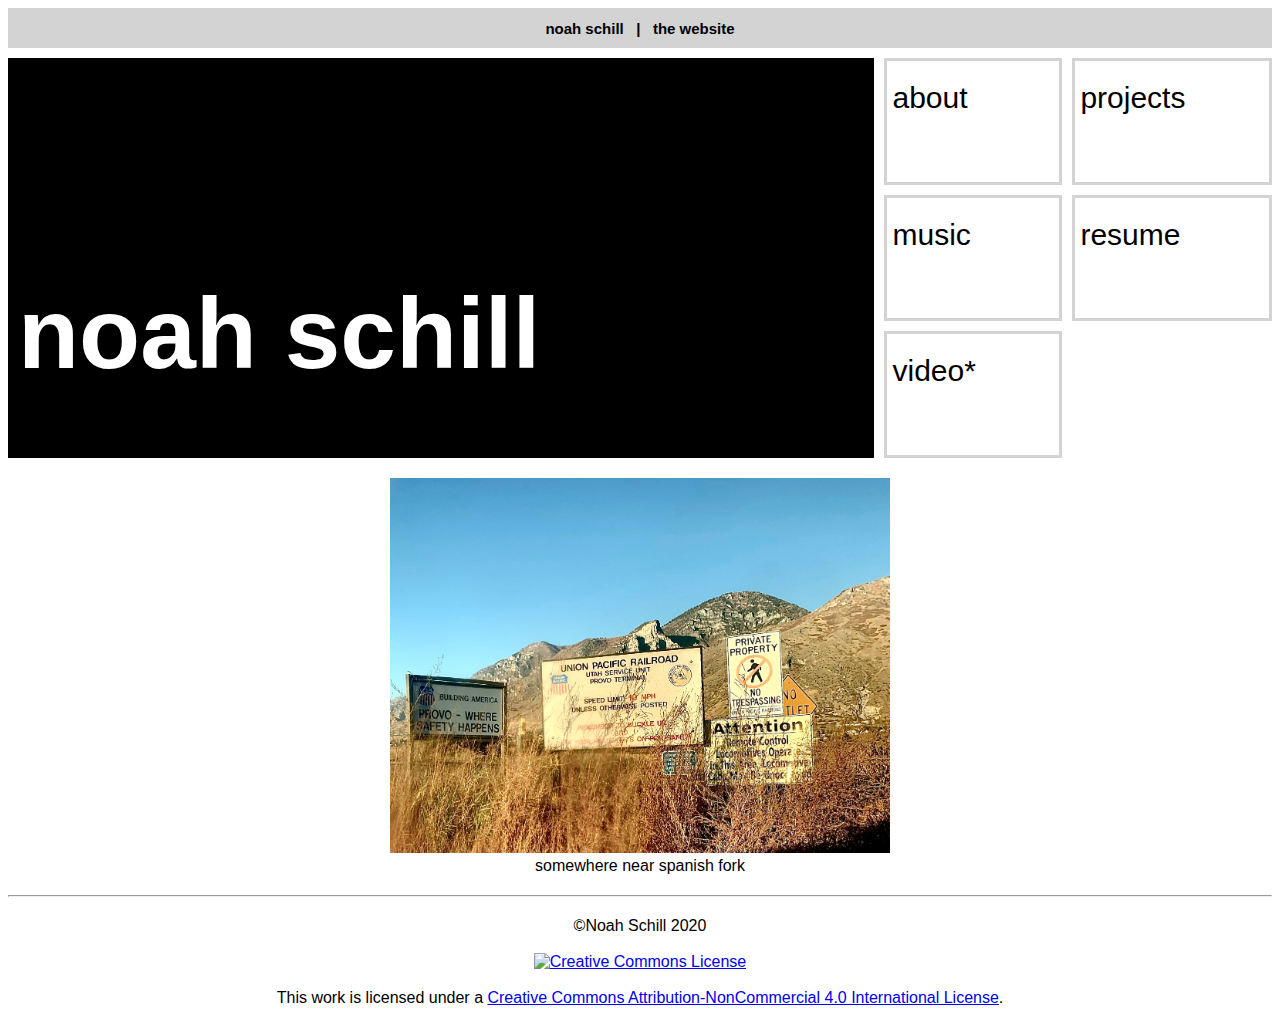
==== index.html @ 709e47fa "pushing website" ====
<!--
Project:  Personal Website
Name: Noah Schill
Submitted: 13 Nov 2020

I declare that the following source code was written by me, or provided
by the instructor for this project. I understand that copying source
code from any other source, providing source code to another student,
or leaving my code on a public web site constitutes cheating.
I acknowledge that  If I am found in violation of this policy this may result
in a zero grade, a permanent record on file and possibly immediate failure of the class.

Reflection:

--!>
<!-- TODO: write reflection -->

<!DOCTYPE html>
<!DOCTYPE html>
<html lang="en" dir="ltr">
  <head>
    <meta charset="utf-8">
    <link rel="stylesheet" href="/css/main.css">
    <title></title>
  </head>
  <meta name="viewport" content="width=device-width, initial-scale=1.0">
  <body>
    <header>
      <h2>noah schill &nbsp;  | &nbsp; the website</h2>
    </header>
    <div class="main">
      <div class="name">
        <h1>noah schill</h1>
      </div>
      <div class="nav">
        <a id="projects-link" class="section-link" style="grid-column:2; grid-row:1" target="_blank" href="https://github.com/nrsmac">projects</a>
        <a id="about-link" class="section-link" href="#" style="">about</a>
        <a id="music-link" class="section-link" target="_blank" href="https://noahschill.bandcamp.com/" style="">music</a>
        <a id="resume-link" class="section-link" target="_blank" href="https://www.linkedin.com/in/noah-schill/" style-"">resume</a>
        <a id="video-link" class="section-link" href="#" style-"">video*</a>

      </div>
    </div>


    <div id="modal">
          <div id="modal-box">
            <span id="close-btn">&#10005;</span>
            <h1 id="section-name"></h1>
            <div id="section-container">
            </div>
          </div>
        </div>

        <div id="photo">
          <figure>
 <img src="img/train.jpg" alt="area around train tracks">
 <figcaption style="text-align: center">somewhere near spanish fork</figcaption>
</figure>
        </div>
        <hr>



    <div id="license">
      <span>&copy;Noah Schill 2020</span><br><br>
      <a rel="license" href="http://creativecommons.org/licenses/by-nc/4.0/"><img alt="Creative Commons License" style="border-width:0" src="https://i.creativecommons.org/l/by-nc/4.0/88x31.png" /></a><br><br><span>This work is licensed under a </span><a rel="license" href="http://creativecommons.org/licenses/by-nc/4.0/">Creative Commons Attribution-NonCommercial 4.0 International License</a>.
<br><br>
    </div>

  </body>
  <script src="js/main.js"></script>
</html>
---- css/main.css ----
/*
Project:  Personal Website
Name: Noah Schill
Submitted: 13 Nov 2020

I declare that the following source code was written by me, or provided
by the instructor for this project. I understand that copying source
code from any other source, providing source code to another student,
or leaving my code on a public web site constitutes cheating.
I acknowledge that  If I am found in violation of this policy this may result
in a zero grade, a permanent record on file and possibly immediate failure of the class.

*/
body{
  font-family: Helvetia, sans-serif;
}

#license {
  margin-top: 20px;
  text-align: center;
}

header {
  text-align: center;
  background-color: #D3D3D3;
  margin:none;
  height: 40px;
  display: grid;
  margin-bottom: 10px;
  font-size: 10px;
}

.header h2 {
  margin: auto;
}

.main {
  display: flex;
  flex-direction: row;
  justify-content: flex-start;
  align-items: center;
  gap: 10px;
}

.name {
  background-color: black;
  color: white;
  font-size: 50px;
  align-content: flex-end;
  padding-left: 10px;
  display: flex;
  flex-grow: 2;
  height:400px;
}

.name h1 {
  align-self: flex-end;
}

.nav {
  flex-grow: 1;
  display: grid;
  grid-auto-rows:
  grid-template-rows: repeat(3, 100px);
  gap:10px;
  justify-content: stretch;
  height: 400px;
}

.nav .left {
  grid-column: 1;
}

.nav .right {
  grid-column: 2;
}

.nav a caption {
  font-size: 10px;
  color: red;
}

.nav a {
  padding-left: 5px;
  padding-top: 20px;
  font-size: 30px;
  color: black;
  text-decoration: none;
  border: 3px solid #D3D3D3;
}

.nav a:hover {
  background-color: grey;
  transition: background-color 0.4s;
}

#modal{
  display: none;
  width: 100%;
  height: 100%;
  position: fixed;
  left: 0;
  top: 0;
  z-index: 1;
	font-size: 20px;
  background-color: rgba(0, 0, 0, 0.29);
}

#modal-box {
 height: auto;
  margin: auto;
  z-index: 2;
  margin-top:10px;
  margin-left: 10px;
    margin-right: 10px;
	margin-bottom: 10px;
padding: 5px 30px 5px 30px;
align-items:center;
background-color: #D3D3D3;
min-height: 200px;
padding-bottom: 20px;


}

#sectionContainer {
  align-items: center;
}

#close-btn {
  padding-top: 10px;
  float: right;
  font-size: 50px;
  cursor: pointer;
	display:absolute;
}

#close-btn:hover {
  color: white;
}

figure {
  margin-top: 20px;
  margin-bottom: 20px;
  text-align: center;
}

figure img {
  width:500px;
}



@media only screen and (max-width: 1000px) {
  .main {
    flex-direction: column;
    justify-content: flex-start;
    align-items: stretch;
  }
  figure img {
    width:100%;
  }
  .name {
    flex-grow: 1;
  }

  .nav {
    flex-grow: 2;
  }
}
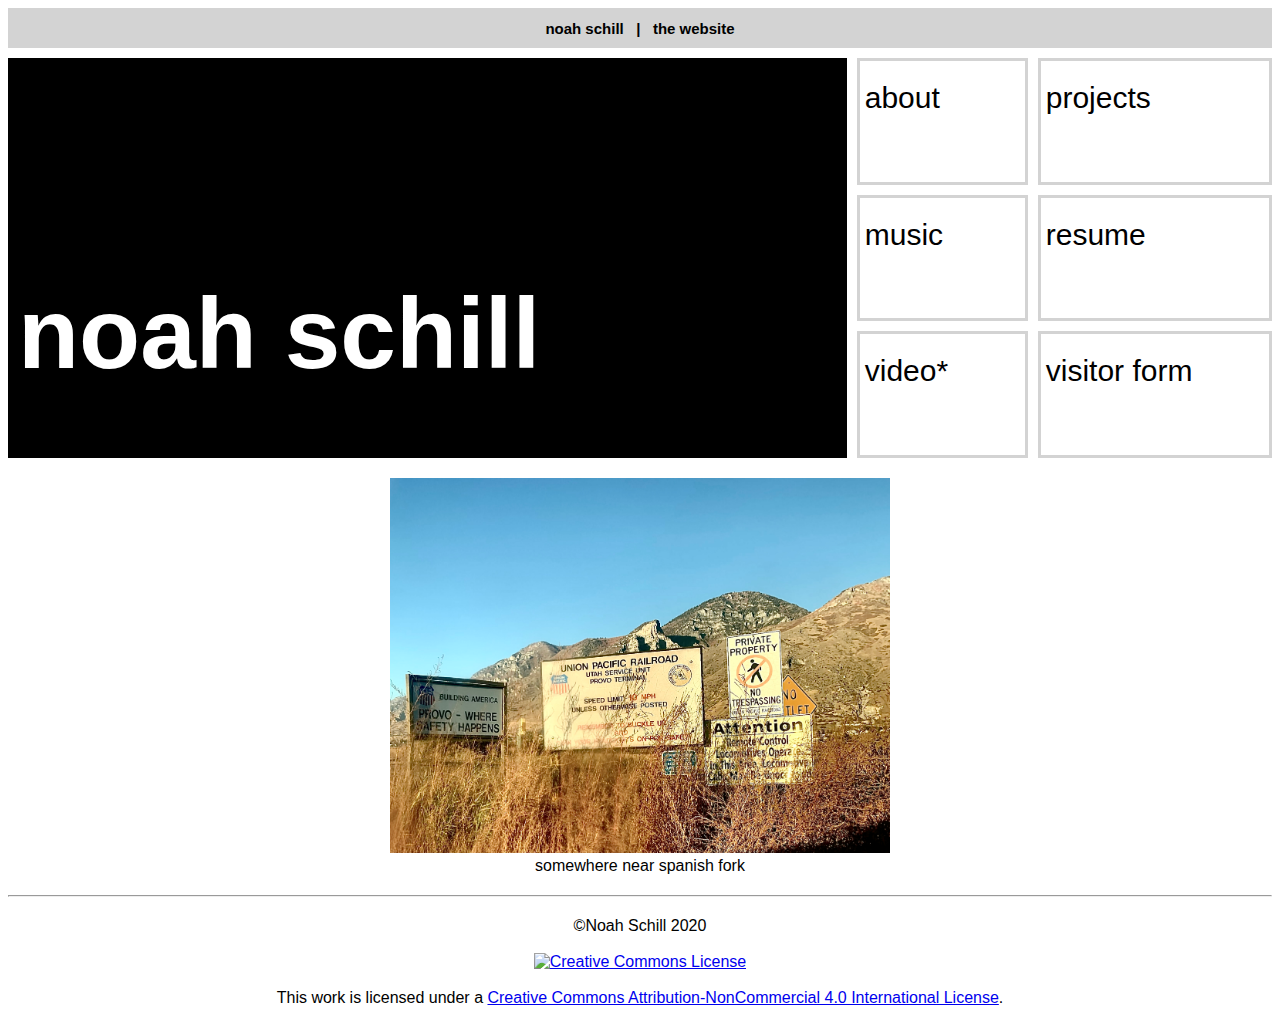
==== commit 5f590e38: "tried to do regex eval" ====
--- a/index.html
+++ b/index.html
@@ -38,7 +38,7 @@
         <a id="music-link" class="section-link" target="_blank" href="https://noahschill.bandcamp.com/" style="">music</a>
         <a id="resume-link" class="section-link" target="_blank" href="https://www.linkedin.com/in/noah-schill/" style-"">resume</a>
         <a id="video-link" class="section-link" href="#" style-"">video*</a>
-
+	<a id="form-link" class-"section-link" href="form">visitor form</a>
       </div>
     </div>
 
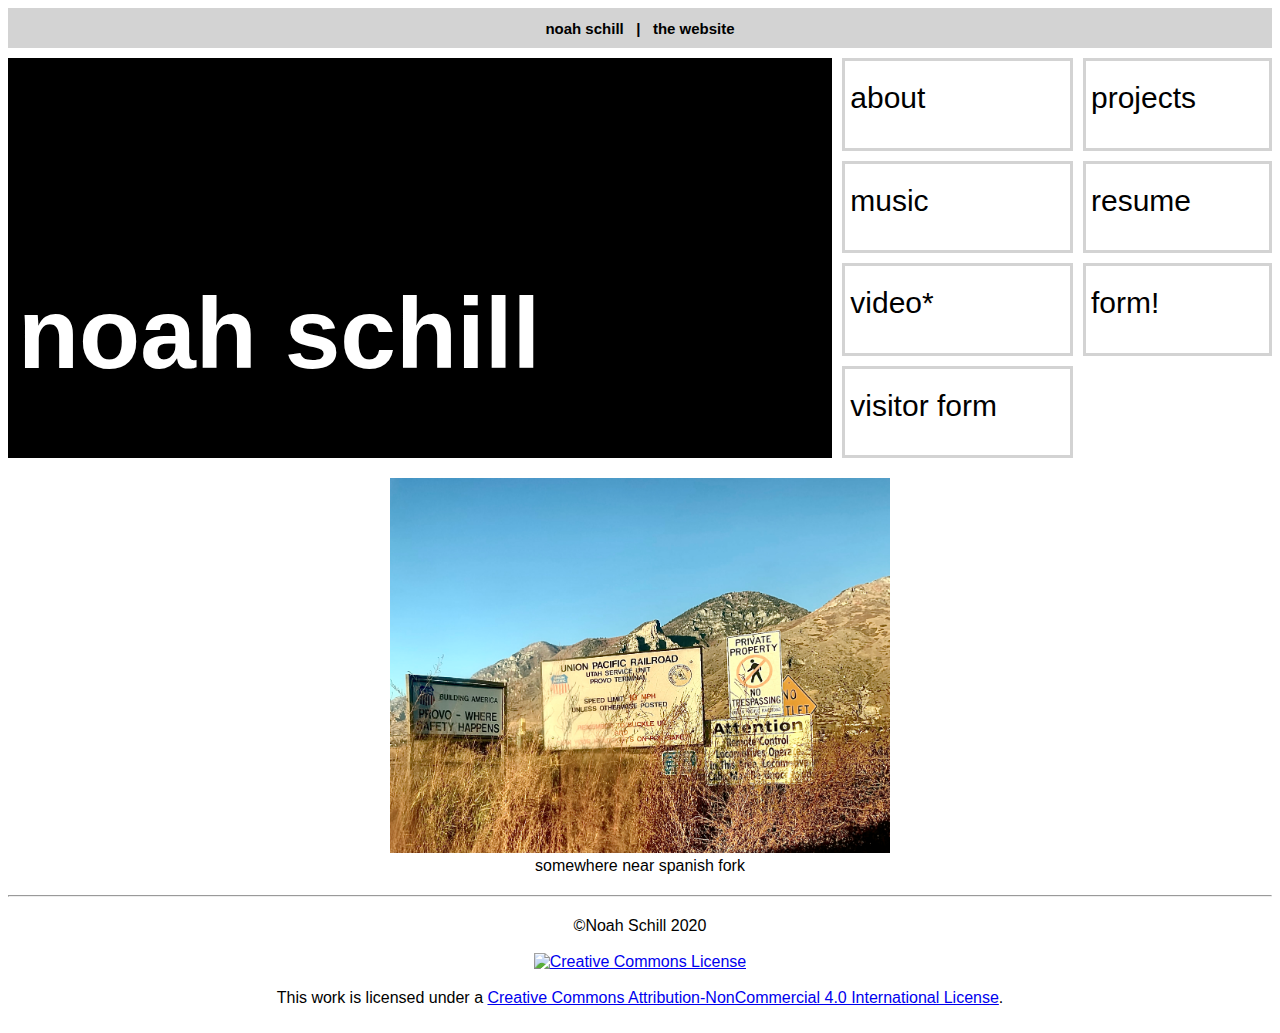
==== commit d0f00c11: "ref to form" ====
--- a/index.html
+++ b/index.html
@@ -38,6 +38,7 @@
         <a id="music-link" class="section-link" target="_blank" href="https://noahschill.bandcamp.com/" style="">music</a>
         <a id="resume-link" class="section-link" target="_blank" href="https://www.linkedin.com/in/noah-schill/" style-"">resume</a>
         <a id="video-link" class="section-link" href="#" style-"">video*</a>
+        <a id="form-link" class="section-link" href="form" style-"">form!</a>
 	<a id="form-link" class-"section-link" href="form">visitor form</a>
       </div>
     </div>
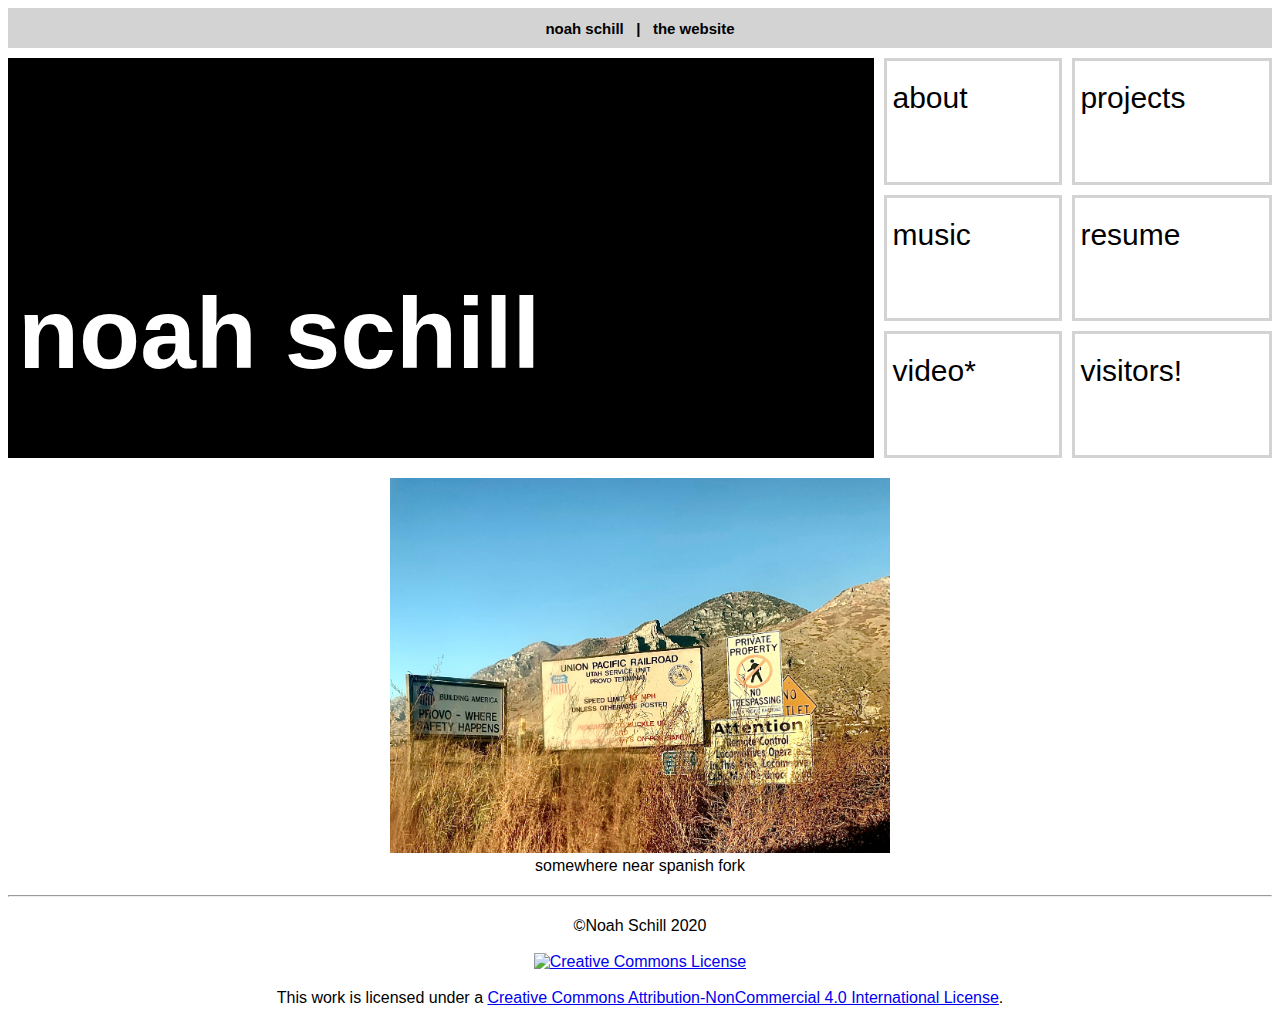
==== commit 32ec7fd6: "- initialized the project for the database - implemented model.js to serve as a database" ====
--- a/index.html
+++ b/index.html
@@ -38,8 +38,7 @@
         <a id="music-link" class="section-link" target="_blank" href="https://noahschill.bandcamp.com/" style="">music</a>
         <a id="resume-link" class="section-link" target="_blank" href="https://www.linkedin.com/in/noah-schill/" style-"">resume</a>
         <a id="video-link" class="section-link" href="#" style-"">video*</a>
-        <a id="form-link" class="section-link" href="form" style-"">form!</a>
-	<a id="form-link" class-"section-link" href="form">visitor form</a>
+        <a id="form-link" class="section-link" href="visitors" style-"">visitors!</a>
       </div>
     </div>
 
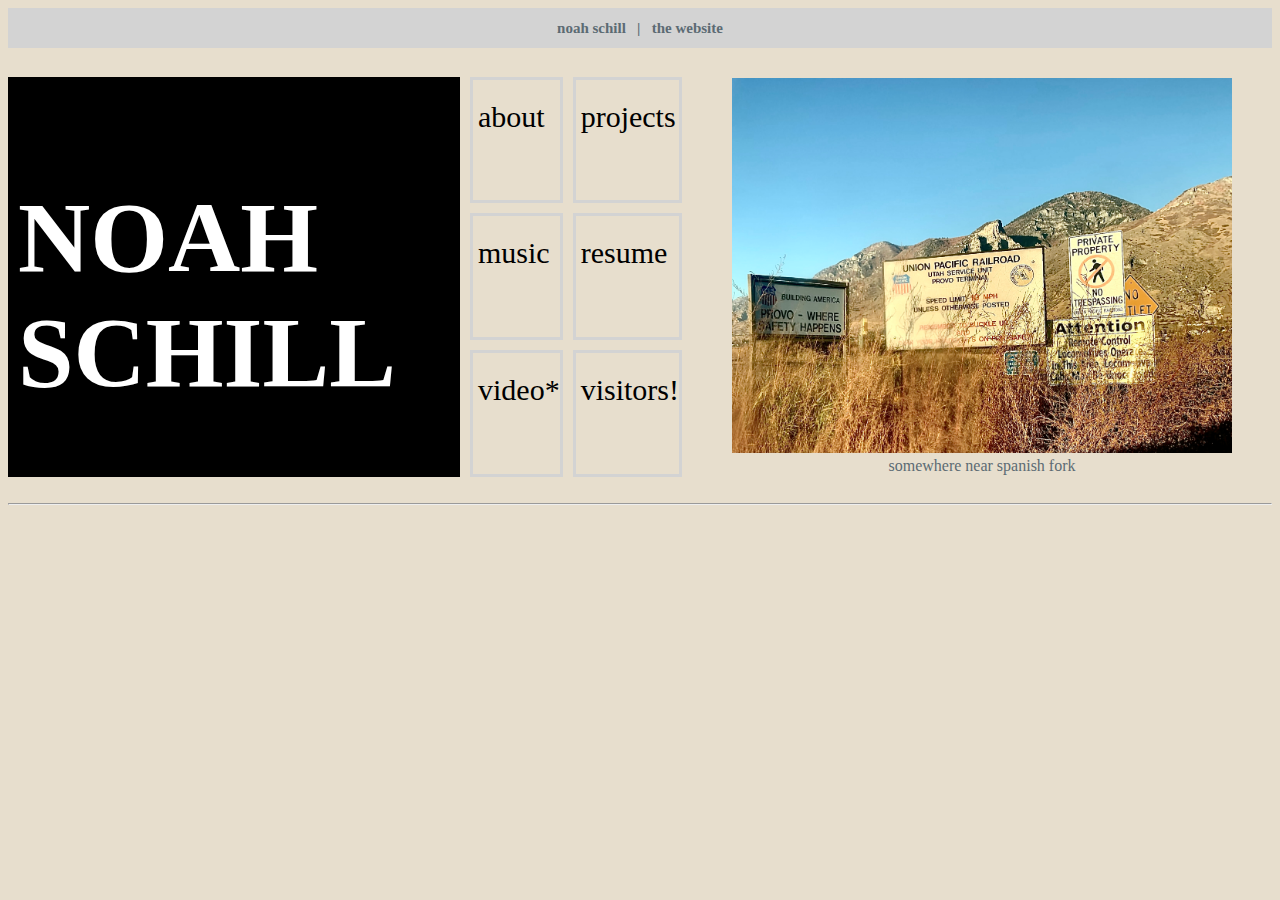
==== commit 726e7a65: "ok this mostly works now" ====
--- a/index.html
+++ b/index.html
@@ -16,58 +16,168 @@
 <!-- TODO: write reflection -->
 
 <!DOCTYPE html>
-<!DOCTYPE html>
 <html lang="en" dir="ltr">
-  <head>
-    <meta charset="utf-8">
-    <link rel="stylesheet" href="/css/main.css">
-    <title></title>
-  </head>
+
+<head>
+  <meta charset="utf-8">
   <meta name="viewport" content="width=device-width, initial-scale=1.0">
-  <body>
-    <header>
-      <h2>noah schill &nbsp;  | &nbsp; the website</h2>
-    </header>
-    <div class="main">
-      <div class="name">
-        <h1>noah schill</h1>
-      </div>
-      <div class="nav">
-        <a id="projects-link" class="section-link" style="grid-column:2; grid-row:1" target="_blank" href="https://github.com/nrsmac">projects</a>
-        <a id="about-link" class="section-link" href="#" style="">about</a>
-        <a id="music-link" class="section-link" target="_blank" href="https://noahschill.bandcamp.com/" style="">music</a>
-        <a id="resume-link" class="section-link" target="_blank" href="https://www.linkedin.com/in/noah-schill/" style-"">resume</a>
-        <a id="video-link" class="section-link" href="#" style-"">video*</a>
-        <a id="form-link" class="section-link" href="visitors" style-"">visitors!</a>
+  <link rel="stylesheet" href="/css/main.css">
+  <title>Noah Schill the Site</title>
+</head>
+
+<body>
+  <header id="header">
+    <h2>noah schill &nbsp; | &nbsp; the website</h2>
+  </header>
+  <div id="flex-container">
+    <div class="name">
+      <h1>noah schill</h1>
+    </div>
+    <div class="nav">
+      <a id="projects-link" class="section-link" style="grid-column:2; grid-row:1" target="_blank" href="https://github.com/nrsmac">projects</a>
+      <a id="about-link" class="section-link" href="#">about</a>
+      <a id="music-link" class="section-link" target="_blank" href="https://noahschill.bandcamp.com/">music</a>
+      <a id="resume-link" class="section-link" target="_blank" href="https://www.linkedin.com/in/noah-schill/">resume</a>
+      <a id="video-link" class="section-link" href="#">video*</a>
+      <a id="form-link" class="section-link">visitors!</a>
+    </div>
+    <div id="photo">
+      <figure>
+        <img src="img/train.jpg" alt="area around train tracks">
+        <figcaption style="text-align: center">somewhere near spanish fork</figcaption>
+      </figure>
+    </div>
+
+  </div>
+  <hr>
+  <div id="modal">
+    <div id="modal-box">
+      <span id="close-btn">&#10005;</span>
+      <h1 id="section-name"></h1>
+      <div id="section-container">
       </div>
     </div>
-
-
-    <div id="modal">
-          <div id="modal-box">
-            <span id="close-btn">&#10005;</span>
-            <h1 id="section-name"></h1>
-            <div id="section-container">
-            </div>
-          </div>
-        </div>
-
-        <div id="photo">
-          <figure>
- <img src="img/train.jpg" alt="area around train tracks">
- <figcaption style="text-align: center">somewhere near spanish fork</figcaption>
-</figure>
-        </div>
-        <hr>
+  </div>
 
 
 
-    <div id="license">
-      <span>&copy;Noah Schill 2020</span><br><br>
-      <a rel="license" href="http://creativecommons.org/licenses/by-nc/4.0/"><img alt="Creative Commons License" style="border-width:0" src="https://i.creativecommons.org/l/by-nc/4.0/88x31.png" /></a><br><br><span>This work is licensed under a </span><a rel="license" href="http://creativecommons.org/licenses/by-nc/4.0/">Creative Commons Attribution-NonCommercial 4.0 International License</a>.
-<br><br>
+  <div id="visitor-section-container" class="hidden">
+    <h2 id="visitors-header">Visitors</h2>
+    <div id="visitors" class="hidden">
+      <table id="visitorTable">
+        <thead id="tableHeader">
+          <th>Name</th>
+          <th>Address</th>
+          <th>Contact</th>
+          <th>Actions</th>
+        </thead>
+      </table>
+      <button id="addButton">Add Visitor</button>
+
     </div>
+    <div id="form-container">
+      <form id="myform" novalidate>
+        <h1>Visitor form</h1>
+        <div class="successMsg hidden">
+          Thank you for logging your visit!
+        </div>
+        <ul class="flex">
+          <li class="section-display">
+            <label for="first-name">First Name</label>
+            <input type="text" id="first-name" name="first-name" placeholder="Enter your first name here">
+            <div class="errorMsg">First Name is Required</div>
+          </li>
+          <li>
+            <label for="last-name">Last Name</label>
+            <input type="text" id="last-name" name="last-name" placeholder="Enter your last name here">
+            <div class="errorMsg">Last Name is Required</div>
+          </li>
+          <li>
+            <label for="address">Address</label>
+            <input type="text" id="address" name="address" placeholder="Enter your address here">
+            <div class="errorMsg"></div>
+          </li>
+          <li>
+            <label for="city">City</label>
+            <input type="text" id="city" name="city" placeholder="Enter your city here" required>
+            <div class="errorMsg"></div>
+          </li>
+          <li>
+            <label for="state">State</label>
+            <input type="text" id="state" name="state" placeholder="Enter your state here">
+            <div class="errorMsg">Please enter a two character state code</div>
+          </li>
+          <li>
+            <label for="zip">Zip</label>
+            <input id="zip" name="zip" type="text" placeholder="Enter a zip code here">
+            <div class="errorMsg">You must enter a valid Zip Code</div>
+          </li>
+          <li>
+            <label for="email">Email</label>
+            <input type="email" id="email" name="email" placeholder="Enter your email here">
+            <div class="errorMsg">You must enter a valid email</div>
+          </li>
+          <li>
+            <label for="phone">Phone</label>
+            <input type="tel" id="phone" placeholder="Enter your phone here">
+            <div class="errorMsg">You must enter a valid phone number</div>
+          </li>
+          <li>
+            <h2>How did you find my page</h2>
+          </li>
+          <li>
+            <ul class="whereFound">
+              <li>
+                <input type="checkbox" id='google' name='find-page' value="google">
+                <span class="checkmark"></span>
+                <label class="checkContainer" for="google">Google Search</label>
+              </li>
+              <li>
+                <label class="checkContainer" for="friend">
+                  <input type="checkbox" id='friend' name='find-page' value="friend">
+                  <span class="checkmark"></span>
+                  Friend</label>
+              </li>
+              <li>
+                <label class="checkContainer" for="newspaper">
+                  <input type="checkbox" id='newspaper' name='find-page' value="newspaper">
 
-  </body>
-  <script src="js/main.js"></script>
+                  <span class="checkmark"></span>
+                    <div class="errorMsg">You must check at least one</div>
+                  News Paper</label>
+              </li>
+            </ul>
+          </li>
+          <li>
+            <label for="comment">Comments</label><br>
+            <textarea rows="4" id="comment" placeholder="Enter your comments here"></textarea>
+          </li>
+
+          <li>
+            <button id="formSubmit" class="formBtn" type="submit">Send</button>
+          </li>
+          <li>
+            <button id="formCancel" class="formBtn">Cancel</button>
+          </li>
+        </ul>
+      </form>
+    </div>
+    <button id="closeVisitors">Close visitor book</button>
+
+  </div>
+  <script src="js/validation.js"></script>
+  <script src="https://code.jquery.com/jquery-3.4.1.min.js"></script>
+  <script type="text/javascript" src="js/jquery.mask.min.js"></script>
+  <script src="js/model.js"></script>
+  <script src="js/view.js"></script>
+  <script src="js/controller.js"></script>
+  <script>
+    $(document).ready(function() {
+      initValidation("#myform");
+    });
+  </script>
+</body>
+
+
+
 </html>
--- a/css/main.css
+++ b/css/main.css
@@ -11,8 +11,24 @@
 in a zero grade, a permanent record on file and possibly immediate failure of the class.
 
 */
+/* CSS HEX */
+:root {
+  --oxford-blue: #0a122aff;
+  --cadet: #5c6b73ff;
+  --cultured: #fbfaf8ff;
+  --bone: #e7decdff;
+  --international-orange-engineering: #ba1200ff;
+}
+
+.hidden {
+  display: none;
+}
+
+
 body{
-  font-family: Helvetia, sans-serif;
+  background-color: var(--bone);
+  font-family: didot;
+  color: var(--cadet)
 }
 
 #license {
@@ -34,7 +50,7 @@
   margin: auto;
 }
 
-.main {
+#flex-container {
   display: flex;
   flex-direction: row;
   justify-content: flex-start;
@@ -55,6 +71,10 @@
 
 .name h1 {
   align-self: flex-end;
+}
+
+#visitor-section-container {
+  text-align: center;
 }
 
 .nav {
@@ -150,9 +170,222 @@
 }
 
 
+form {
+  width: 600px;
+  margin: auto;
+}
+
+form label {
+  font-size: 20px;
+}
+
+form input {
+  background-color: var(--cultured);
+  border-style: solid;
+  font-size: 15px;
+  font-family: Arial;
+  padding-left: 4px;
+  padding-right: 4px;
+}
+
+h1 {
+  font-weight: bold;
+  text-transform: uppercase;
+}
+
+.visitor-container {
+  width: 80%;
+  max-width: 1200px;
+  margin: 0 auto;
+  text-align: center;
+  align-content: center;
+}
+
+.flex {
+  padding: 0;
+  max-width: 500px;
+  margin: 0 auto;
+  list-style: none;
+}
+
+.flex li {
+  display: flex;
+  flex-basis:2;
+  flex-wrap: wrap;
+  justify-content:flex-start;
+  padding: 5px 5px;
+}
+
+
+.flex li label {
+  flex-grow: 1;
+  text-align: left;
+}
+
+.flex li input {
+  flex-grow: 1;
+}
+
+/* Customize the label (the container) */
+.checkContainer {
+  display: block;
+  position: relative;
+  padding-left: 35px;
+  margin-bottom: 12px;
+  cursor: pointer;
+  font-size: 22px;
+  -webkit-user-select: none;
+  -moz-user-select: none;
+  -ms-user-select: none;
+  user-select: none;
+  font-style: italic;
+}
+
+/* Hide the browser's default checkbox */
+.checkContainer input {
+  position: absolute;
+  opacity: 0;
+  cursor: pointer;
+  height: 0;
+  width: 0;
+}
+
+/* Create a custom checkbox */
+.checkmark {
+  position: absolute;
+  top: 0;
+  left: 0;
+  height: 25px;
+  width: 25px;
+  background-color: #eee;
+  transition: background-color 0.2s;
+}
+
+/* On mouse-over, add a grey background color */
+.checkContainer:hover input[type="checkbox"] ~ .checkmark {
+  background-color: #ccc;
+}
+
+/* Create the checkmark/indicator (hidden when not checked) */
+.checkmark:after {
+  content: "";
+  position: absolute;
+  display: none;
+}
+
+/* Show the checkmark when checked */
+.checkContainer input:checked ~ .checkmark:after {
+  display: block;
+}
+
+
+/* Style the checkmark/indicator */
+.checkContainer .checkmark:after {
+  left: 6px;
+  top: 2px;
+  width: 7px;
+  height: 14px;
+  border: solid var(--international-orange-engineering);
+  border-width: 0 3px 3px 0;
+  -webkit-transform: rotate(45deg);
+  -ms-transform: rotate(45deg);
+  transform: rotate(45deg);
+}
+
+.flex .whereFound {
+  display: flex;
+  padding-bottom:25px;
+  justify-content: space-between;
+}
+
+.flex > li:nth-last-child(2){
+  display: block;
+  text-align: left;
+  margin-bottom: 20px;
+}
+
+.flex > li:nth-last-child(2) label{
+  margin-bottom: 10px;
+}
+
+.flex > li:nth-last-child(2) textarea{
+  margin-top:7px;
+  padding:4px;
+  width: 100%;
+  background-color: var(--cultured);
+  border-style: solid;
+  border-radius: 7px;
+  height: 200px;
+  resize: none;
+  font-family: didot;
+  font-weight: lighter;
+}
+
+.flex > li:nth-last-child(1) {
+  display: inline;
+}
+
+.formBtn {
+  width: 100%;
+  height: 40px;
+  background-color: var(--cadet);
+  color: var(--bone);
+  border-style: none;
+  text-transform: uppercase;
+  font-family: didot;
+  font-size: 17px;
+  border-radius: 7px;
+  transition: transform .2s, background-color, 1s, color 1s;
+}
+
+.formBtn:hover {
+  transform: scale(1.1);
+  background-color: var(--international-orange-engineering);
+  color: var(--cultured);
+}
+
+.errorMsg {
+  color: var(--international-orange-engineering);
+  flex-grow: 0;
+  display:none;
+  width:100%;
+  text-align: right;
+  transition: display 1s;
+}
+
+input.was-validated:invalid {
+  color: red;
+  border: 1px solid red;
+}
+
+input.was-validated:invalid ~ div {
+  display: block;
+}
+
+input:valid ~ div {
+  display: none;
+}
+
+input:invalid ~ div {
+  display: none;
+}
+
+table {
+  width: 100%;
+}
+
+table td, th {
+  border: 1px solid var(--cultured);
+  padding:5px;
+}
+
+table td {
+  text-align: left;
+}
+
 
 @media only screen and (max-width: 1000px) {
-  .main {
+  #main {
     flex-direction: column;
     justify-content: flex-start;
     align-items: stretch;
